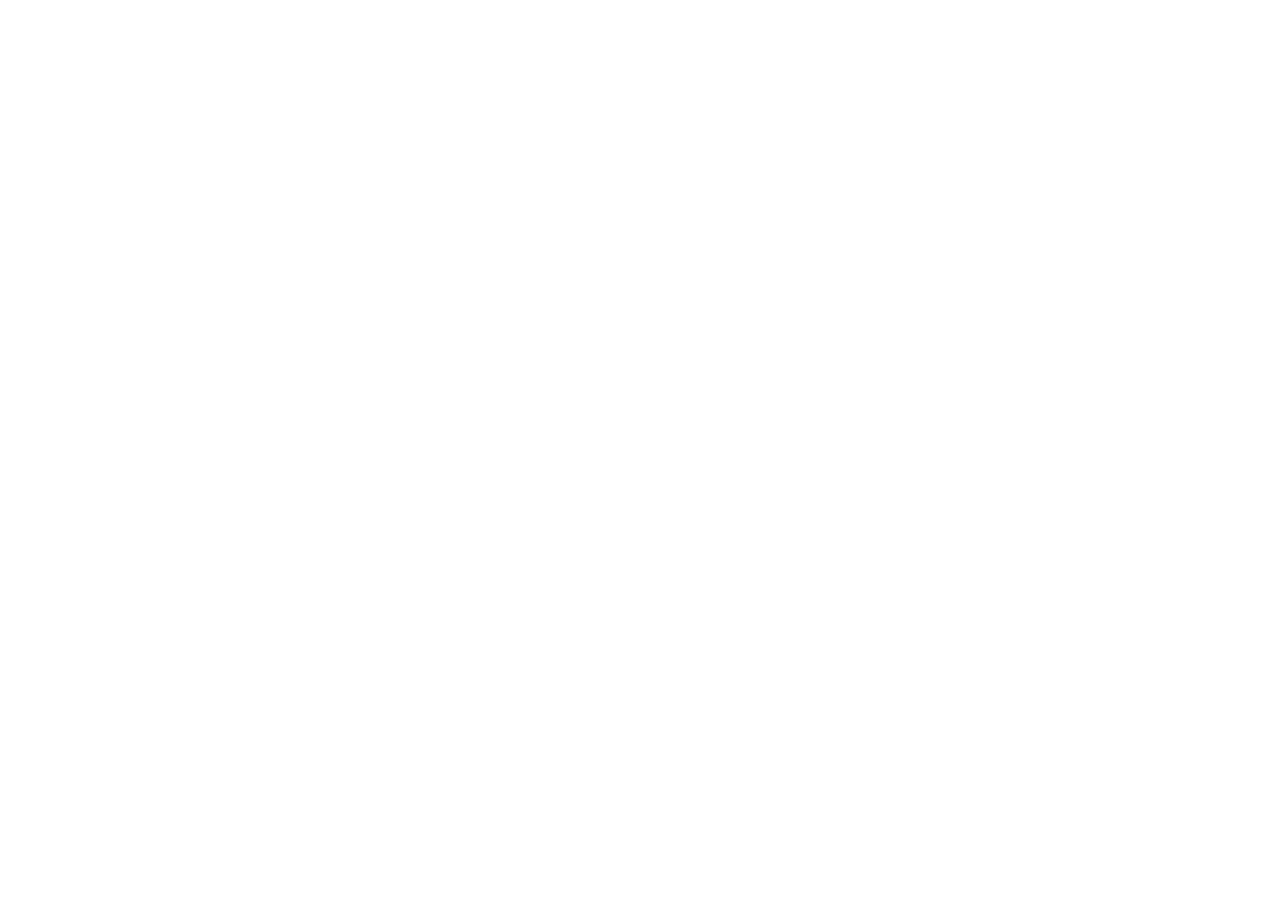
==== index.html @ b8c01e9b "first commit" ====
<!DOCTYPE html>

<html>

<header>
    <title>Alumni</title>
    <link href="./spa/app/assets/style.css" rel="stylesheet">
</header>

<body>
<script src="./spa/index.js" type="module"></script>  
<main id="root">
    
</main>
</body>
</html>
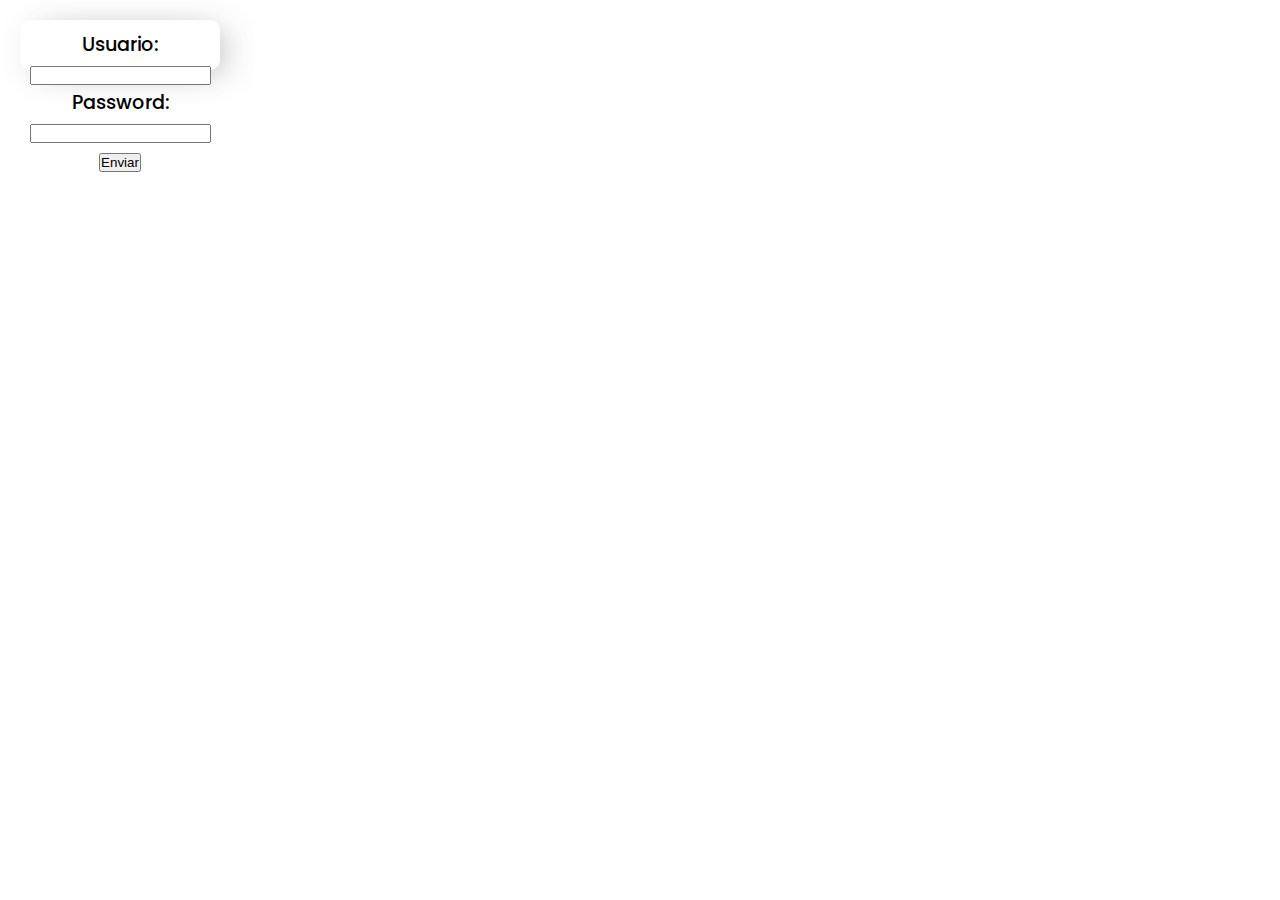
==== commit 9b0e5c99: "clase14octubre" ====
--- a/index.html
+++ b/index.html
@@ -1,16 +1,14 @@
 <!DOCTYPE html>
+<html lang="es">
+<head>
+    <meta charset="UTF-8">
+    <meta http-equiv="X-UA-Compatible" content="IE=edge">
+    <meta name="viewport" content="width=device-width, initial-scale=1.0">
+    <link rel="stylesheet" href="./spa/app/assert/style.css">
+    <script src="./spa/index.js" type="module"></script>
+    <title>Alumni</title>
+</head>
 
-<html>
-
-<header>
-    <title>Alumni</title>
-    <link href="./spa/app/assets/style.css" rel="stylesheet">
-</header>
-
-<body>
-<script src="./spa/index.js" type="module"></script>  
-<main id="root">
-    
-</main>
+<body class="grid-container" id="root">
 </body>
 </html>--- a/spa/app/assert/style.css
+++ b/spa/app/assert/style.css
@@ -0,0 +1,79 @@
+@import "https://fonts.googleapis.com/css2?family=Poppins:wght@200;300;400;500;600;700;800;900&display=swap";
+
+* {
+    box-sizing: border-box;
+    margin: 0;
+    padding: 0;
+}
+
+body {
+    font-family: "Poppins", sans-serif;
+    font-size: 1.2rem;
+    min-height: 100vh;
+    padding: 20px;
+}
+
+.grid-container>* {
+    box-shadow: 10px 6px 37px -13px rgba(51, 51, 51, 0.74);
+    border-radius: 10px;
+    padding: 10px;
+    text-align: center;
+    font-weight: 500;
+}
+
+.grid-container {
+    display: grid;
+    gap: 20px;
+    grid-template:
+        "header" 200px
+        "navbar" 50px
+        "main" 100px
+        "footer";
+
+    .header {
+        grid-area: header;
+        background-color: rgba(103, 93, 241, 0.74);
+    }
+    
+
+    .navbar {
+        grid-area: navbar;
+        background-color: rgba(179, 46, 241, 0.74);
+    }
+
+    .main {
+        grid-area: main;
+        background-color: #f5f5f5;
+    }
+
+    .flex-container {
+        display: flex;
+        flex-wrap: wrap;
+        background-color: burlywood;
+        padding: 10px;
+        border: 2px solid black;
+      }
+
+      .flex-container div {
+        background-color: gainsboro;
+        width: 100px;
+        margin: 10px;
+        text-align: center;
+        line-height: 75px;
+        font-size: 30px;
+        border: 2px solid black;
+      }
+
+    .footer {
+        grid-area: footer;
+        background-color: rgba(237, 123, 67, 0.74);
+    }
+
+    @media (min-width:992px) {
+        grid-template:
+            "header header" 50px
+            "navbar main" auto
+            "footer footer" 100px/200px auto;
+            
+    }
+}
